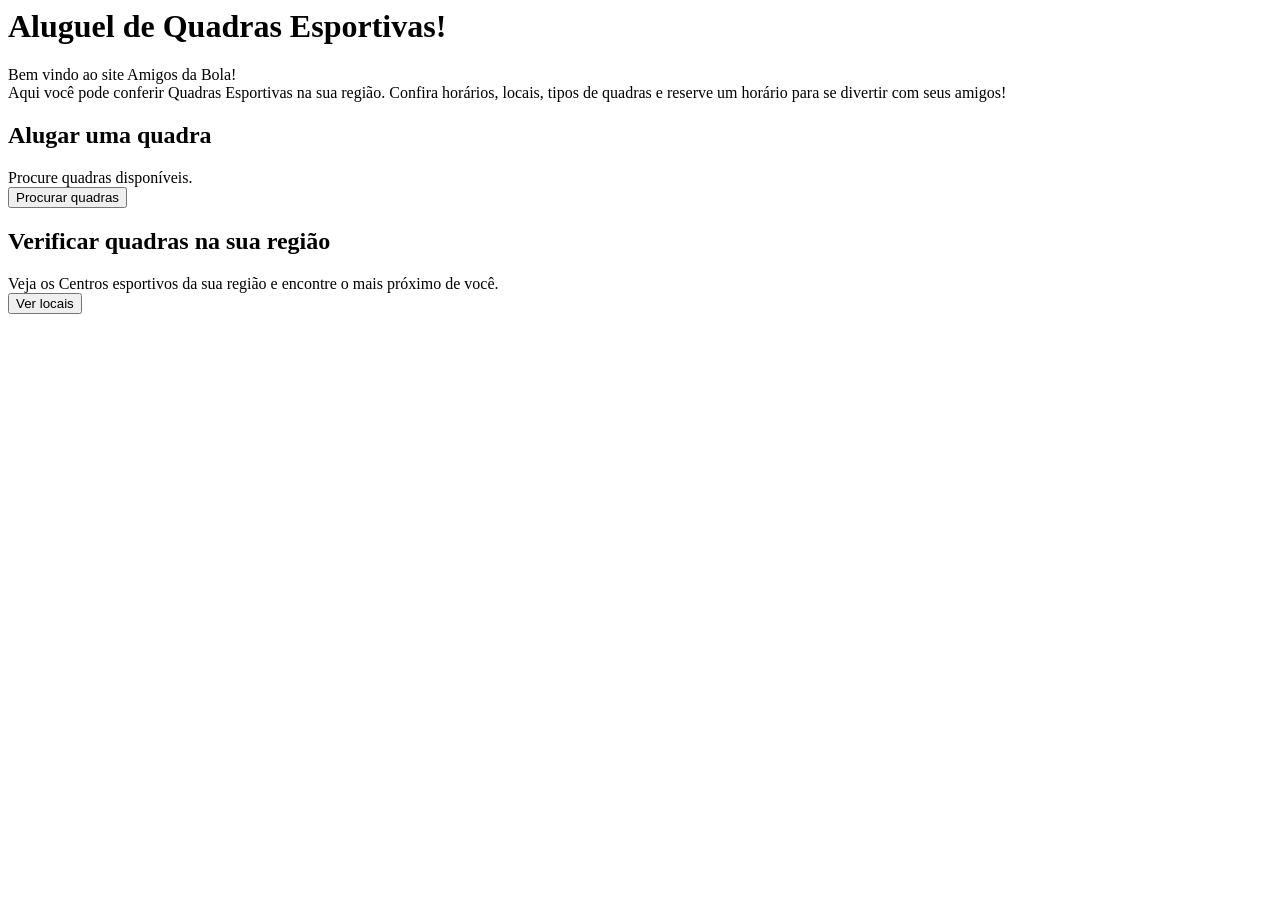
==== DesenvolvimentoWeb/SiteDesafio/index.html @ 1df3c815 "Create index.html" ====
<html>
    <head>
        <meta charset="UTF-8">
        <title>Amigos da Bola</title>
        <link rel="icon" type="image/x-icon" href="favicon.ico">
        <link rel="stylesheet" href="styles.css">
    </head>
    <header><h1>Aluguel de Quadras Esportivas!</h1></header>
    <body id="text-color">
        <div>
            <p>Bem vindo ao site Amigos da Bola!<br>
            Aqui você pode conferir Quadras Esportivas na sua região. 
            Confira horários, locais, tipos de quadras e reserve um horário
            para se divertir com seus amigos!</p>
        </div>
        <div><section>
                <h2>Alugar uma quadra</h2>
                <p>Procure quadras disponíveis.<br>
                <button>Procurar quadras</button>
                </p>
            </section>
            <section>
                <h2>Verificar quadras na sua região</h2>
                <p>Veja os Centros esportivos da sua região e encontre o 
                    mais próximo de você.<br>
                    <button>Ver locais</button>
                </p>
            </section>
        </div>
    </body>
</html>
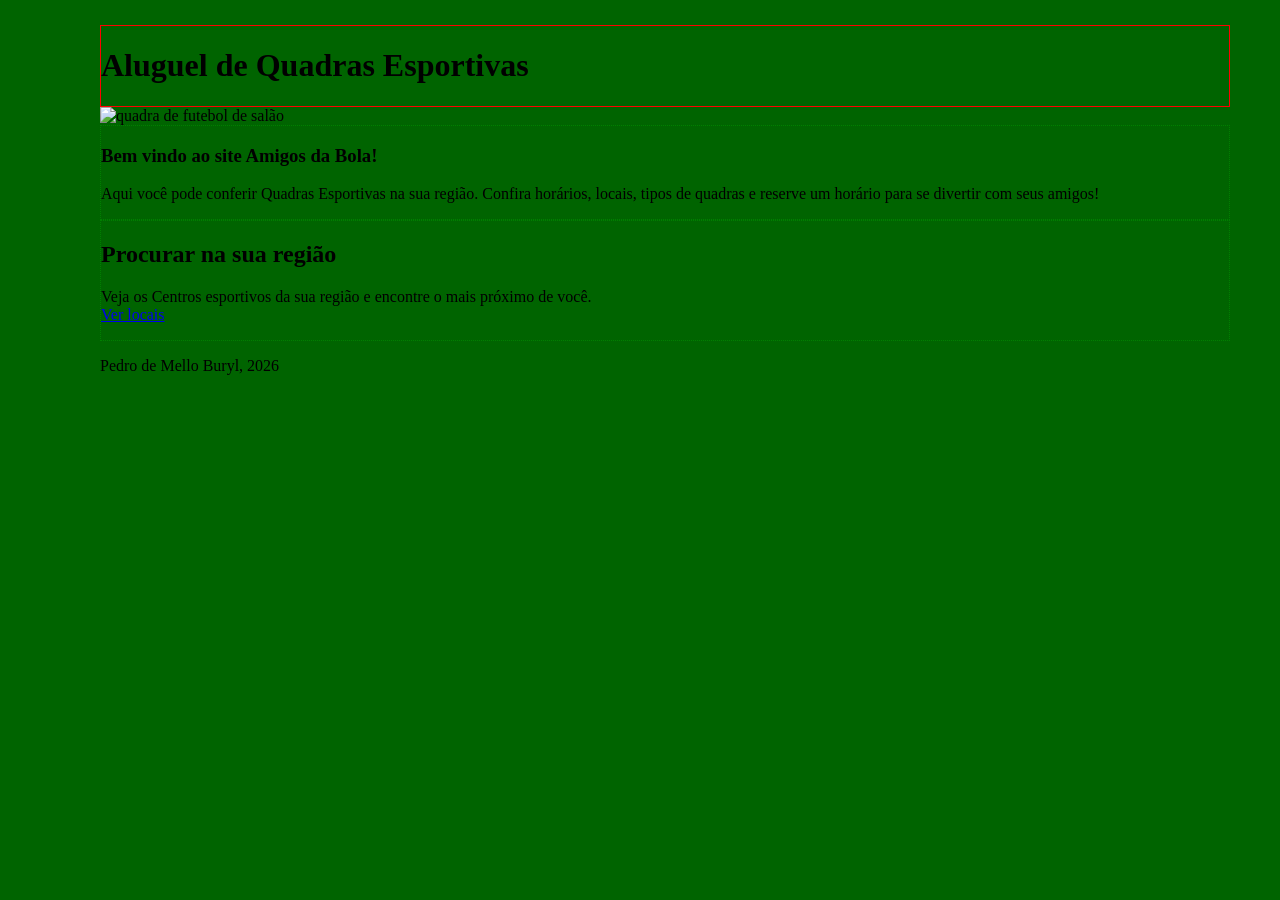
==== commit 9ceaa703: "Update index.html" ====
--- a/DesenvolvimentoWeb/SiteDesafio/index.html
+++ b/DesenvolvimentoWeb/SiteDesafio/index.html
@@ -1,31 +1,42 @@
-<html>
-    <head>
-        <meta charset="UTF-8">
-        <title>Amigos da Bola</title>
-        <link rel="icon" type="image/x-icon" href="favicon.ico">
-        <link rel="stylesheet" href="styles.css">
-    </head>
-    <header><h1>Aluguel de Quadras Esportivas!</h1></header>
-    <body id="text-color">
-        <div>
-            <p>Bem vindo ao site Amigos da Bola!<br>
-            Aqui você pode conferir Quadras Esportivas na sua região. 
-            Confira horários, locais, tipos de quadras e reserve um horário
-            para se divertir com seus amigos!</p>
+<!DOCTYPE html>
+<html lang="pt-br">
+
+<head>
+    <meta charset="UTF-8">
+    <meta name="viewport" content="width=device-width, initial-scale=1.0">
+    <style>
+        @import url('https://fonts.googleapis.com/css2?family=Nunito:ital,wght@0,200..1000;1,200..1000&display=swap');
+    </style>
+    <title>Amigos da Bola</title>
+    <link rel="icon" type="image/x-icon" href="./images/favicon.ico">
+    <link rel="stylesheet" href="styles.css">
+</head>
+
+<body>
+    <header style="border: 1px solid red;">
+        <h1>Aluguel de Quadras Esportivas</h1>
+    </header>
+    <div class="container">
+        <img src="/SiteDesafio/images/quadra-poliesportiva-apos-reforma1678137566.jpeg" alt="quadra de futebol de salão">
+        <div style="border: 1px dotted green;">
+            <h3>Bem vindo ao site Amigos da Bola!</h3>
+            <p>Aqui você pode conferir Quadras Esportivas na sua região.
+                Confira horários, locais, tipos de quadras e reserve um horário
+                para se divertir com seus amigos!</p>
         </div>
-        <div><section>
-                <h2>Alugar uma quadra</h2>
-                <p>Procure quadras disponíveis.<br>
-                <button>Procurar quadras</button>
-                </p>
-            </section>
-            <section>
-                <h2>Verificar quadras na sua região</h2>
-                <p>Veja os Centros esportivos da sua região e encontre o 
-                    mais próximo de você.<br>
-                    <button>Ver locais</button>
-                </p>
-            </section>
+        <div style="border: 1px dotted green;">
+            <h2>Procurar na sua região</h2>
+            <p>Veja os Centros esportivos da sua região e encontre o
+                mais próximo de você.<br>
+                <a href="aluguel.html">Ver locais</a>
+            </p>
         </div>
-    </body>
+
+    </div>
+
+</body>
+<footer style="position: relative; bottom: 0;">
+    <p>Pedro de Mello Buryl, 2026</p>
+</footer>
+
 </html>
--- a/DesenvolvimentoWeb/SiteDesafio/styles.css
+++ b/DesenvolvimentoWeb/SiteDesafio/styles.css
@@ -0,0 +1,12 @@
+body {
+    margin: 25px 50px 75px 100px;
+    background-color: darkgreen;
+    font-family: Verdana;
+}
+#text-color {
+    color: rgb(255, 255, 255);
+}
+section p{
+    background-color: aliceblue;
+    color: black;
+}
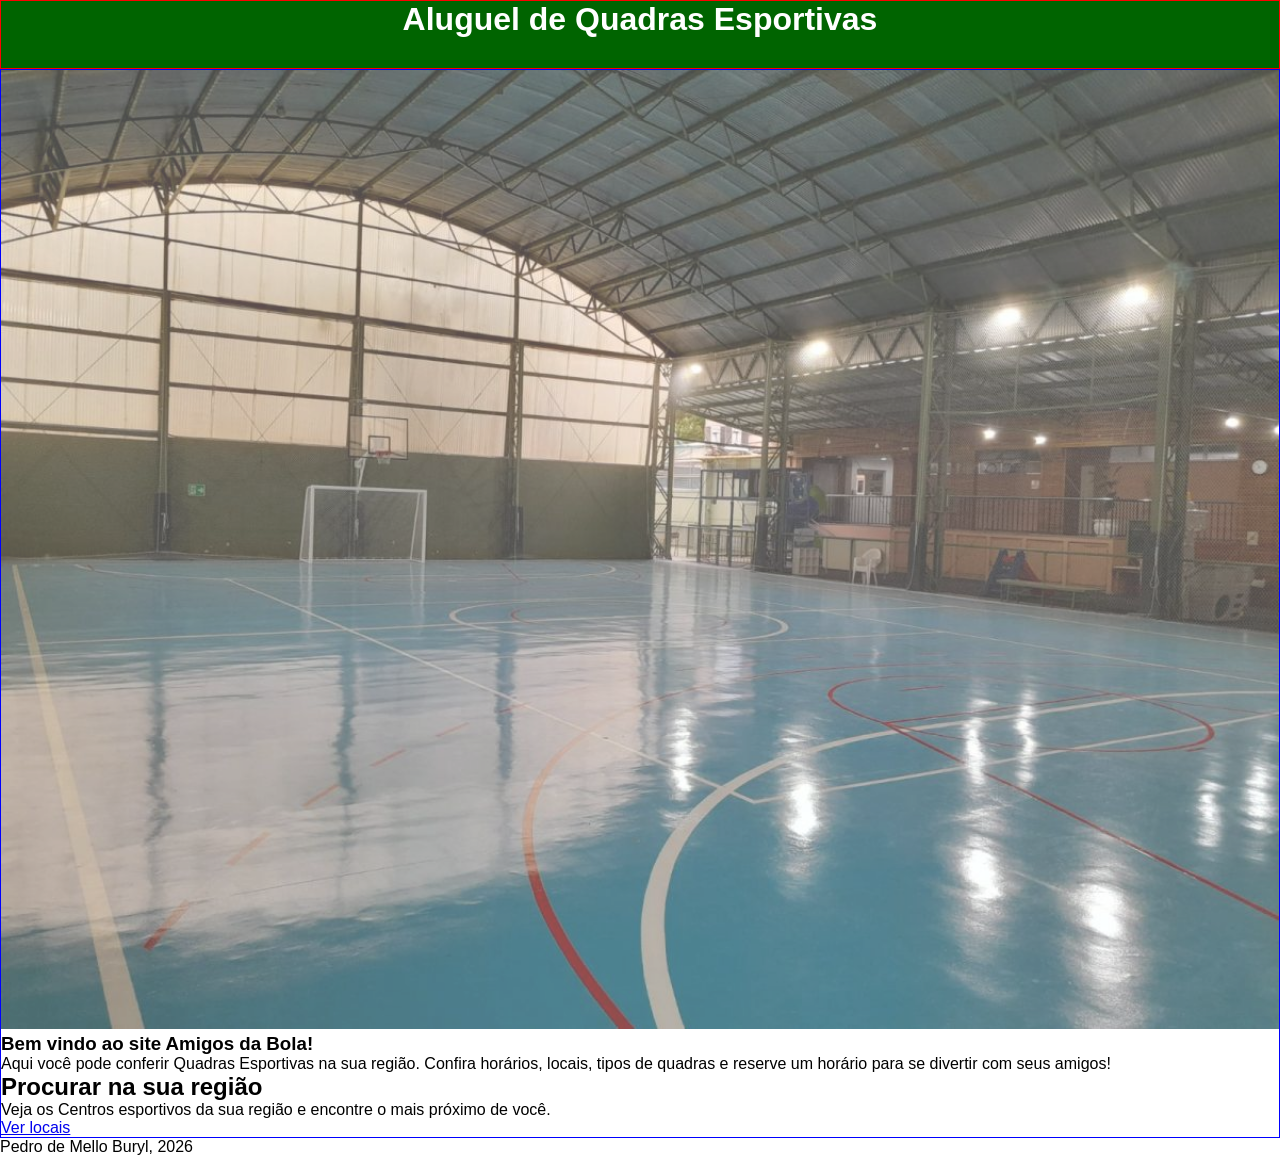
==== commit 50f580ec: "Update index.html" ====
--- a/DesenvolvimentoWeb/SiteDesafio/index.html
+++ b/DesenvolvimentoWeb/SiteDesafio/index.html
@@ -17,25 +17,25 @@
         <h1>Aluguel de Quadras Esportivas</h1>
     </header>
     <div class="container">
-        <img src="/SiteDesafio/images/quadra-poliesportiva-apos-reforma1678137566.jpeg" alt="quadra de futebol de salão">
-        <div style="border: 1px dotted green;">
+        <img src="./images/quadra-poliesportiva-apos-reforma1678137566.jpeg" alt="quadra de futebol de salão">
+        <div class="card">
             <h3>Bem vindo ao site Amigos da Bola!</h3>
             <p>Aqui você pode conferir Quadras Esportivas na sua região.
                 Confira horários, locais, tipos de quadras e reserve um horário
                 para se divertir com seus amigos!</p>
         </div>
-        <div style="border: 1px dotted green;">
+        <div class="caixa">
             <h2>Procurar na sua região</h2>
             <p>Veja os Centros esportivos da sua região e encontre o
-                mais próximo de você.<br>
-                <a href="aluguel.html">Ver locais</a>
+                mais próximo de você.
             </p>
+            <a href="aluguel.html">Ver locais</a>
         </div>
 
     </div>
 
 </body>
-<footer style="position: relative; bottom: 0;">
+<footer>
     <p>Pedro de Mello Buryl, 2026</p>
 </footer>
 
--- a/DesenvolvimentoWeb/SiteDesafio/styles.css
+++ b/DesenvolvimentoWeb/SiteDesafio/styles.css
@@ -1,12 +1,20 @@
-body {
-    margin: 25px 50px 75px 100px;
+*{
+    margin: 0;
+    font-family: "Nunito", sans-serif;
+}
+header{
+    padding-bottom: 30px;
     background-color: darkgreen;
-    font-family: Verdana;
+    text-align: center;
+    & h1{
+        color: white;
+    }
 }
-#text-color {
-    color: rgb(255, 255, 255);
+.container{
+    position: relative;
+    border: 1px solid blue;
+    & img{
+        width: 100%;
+        opacity: 0.7;
+    }
 }
-section p{
-    background-color: aliceblue;
-    color: black;
-}
